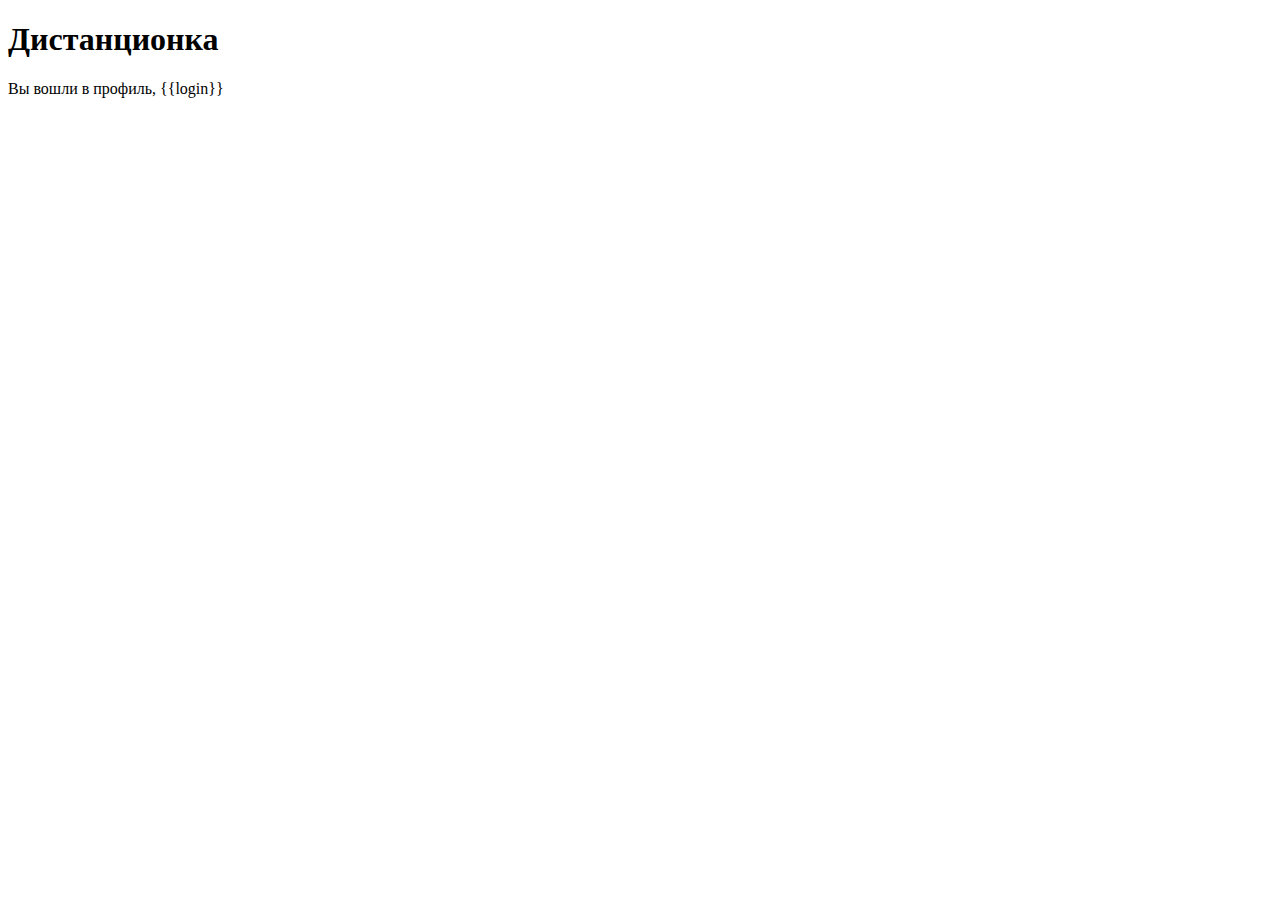
==== templates/greet.html @ 863443c6 "Initial commit of all files to the repository" ====
<!DOCTYPE html>


<html lang = "eng">
    <head>
        <title>hello</title>
    </head>
    <body>
        <div id = "container">
            
            <div id = "header">
                <h1>Дистанционка</h1>
                <p>Вы вошли в профиль, {{login}}</p>
            </div>
        </div>
    </body>
    
</html>
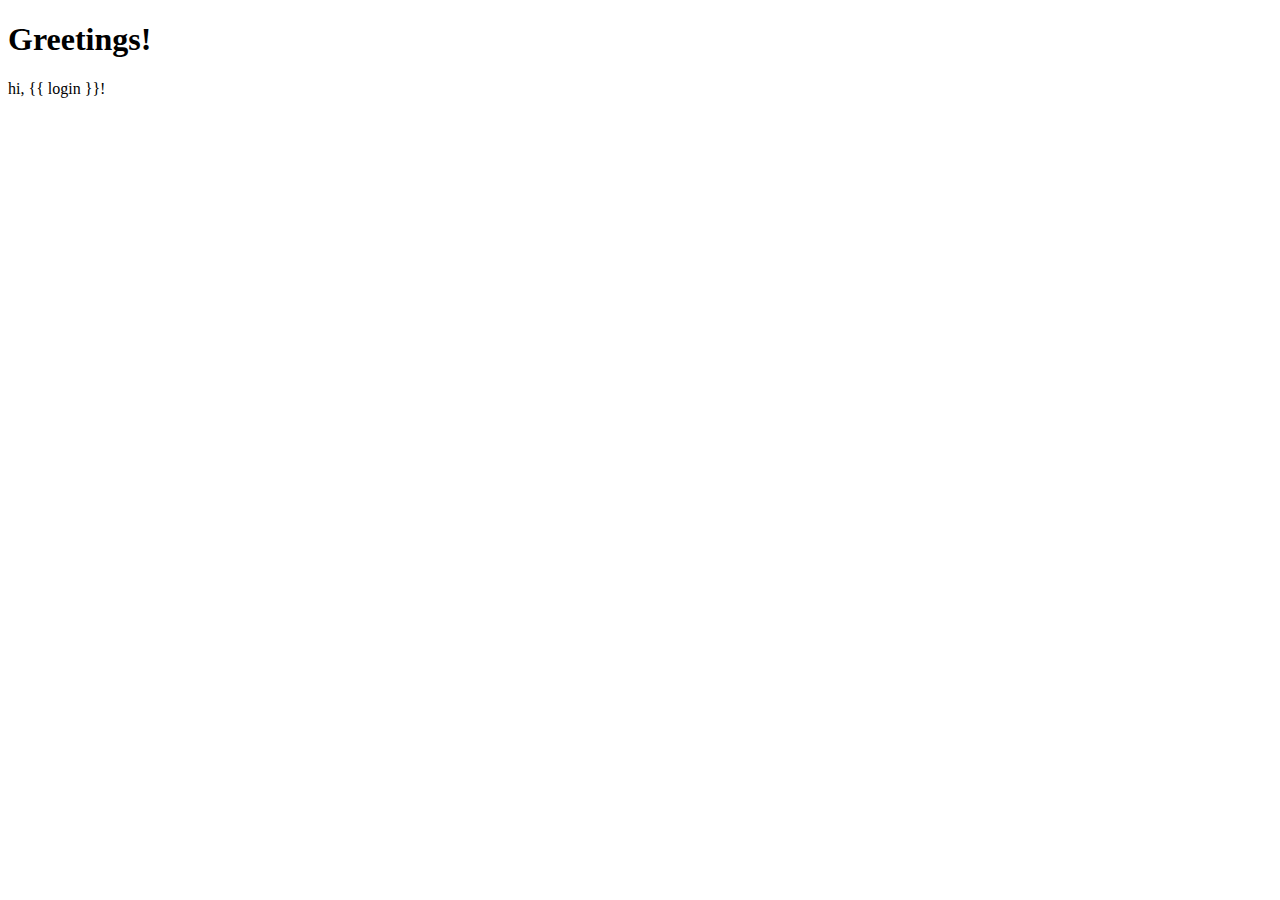
==== commit ea4e437f: "another version" ====
--- a/templates/greet.html
+++ b/templates/greet.html
@@ -1,18 +1,15 @@
 <!DOCTYPE html>
 
-
-<html lang = "eng">
+<html lang="en">
     <head>
         <title>hello</title>
     </head>
     <body>
         <div id = "container">
-            
-            <div id = "header">
-                <h1>Дистанционка</h1>
-                <p>Вы вошли в профиль, {{login}}</p>
+               <div id = "header">
+                   <h1>Greetings!</h1>
+                   <p>hi, {{ login }}!</p>
             </div>
-        </div>
+       </div>
     </body>
-    
 </html>